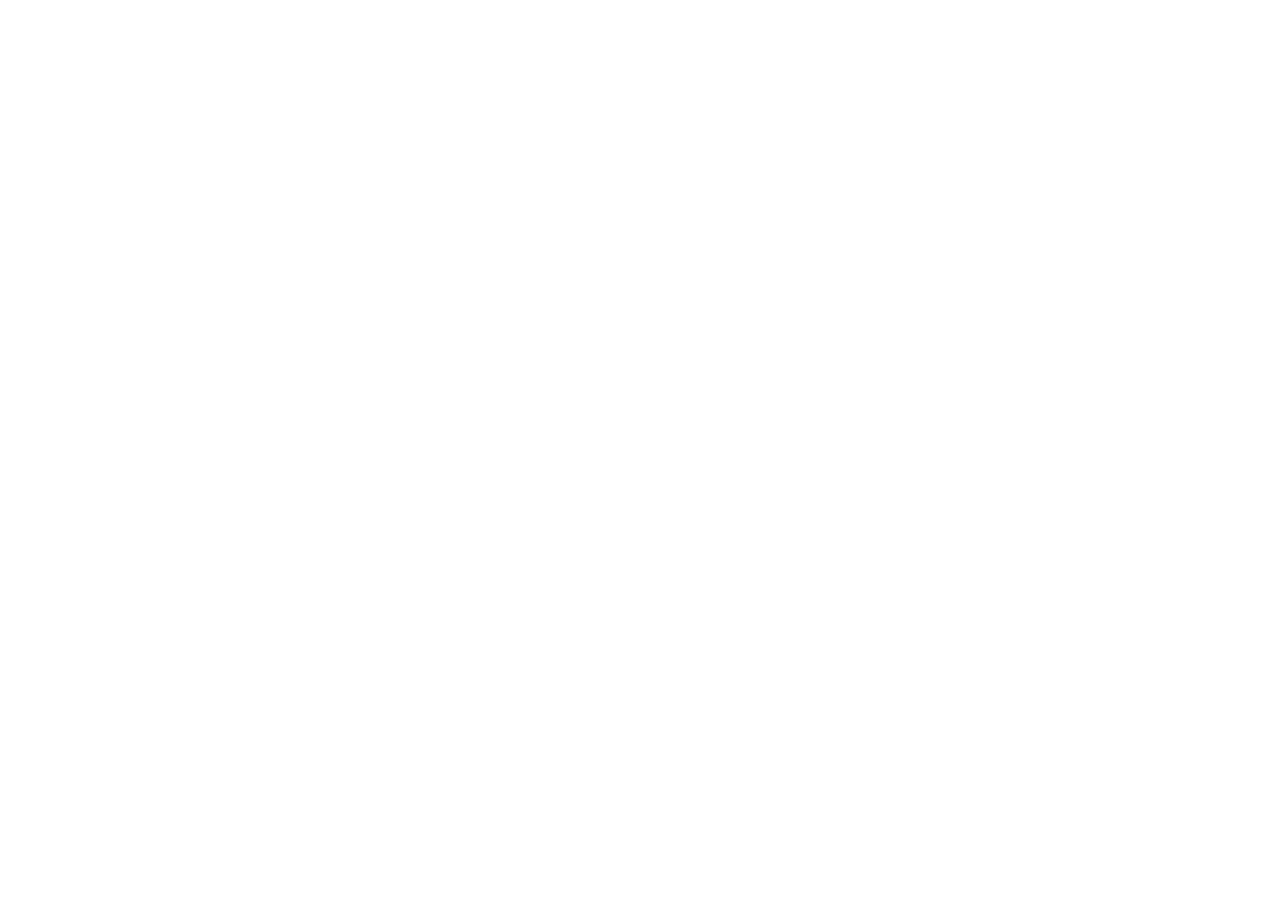
==== gallery.html @ 9cc8b52f "titlepagebasic" ====
<!DOCTYPE html>
<html lang="en">
  <head>
    <meta charset="utf-8" />
    <meta name="viewport" content="width=device-width, initial-scale=1" />
    <link rel="icon" href="https://glitch.com/favicon.ico" />

    <title>Hello world!</title>

    <!-- import the webpage's stylesheet
    <link rel="stylesheet" href="/style.css" />

    import the webpage's javascript file 
    <script src="/script.js" defer></script>-->
  </head>
  <body>
    
  </body>
</html>
---- style.css ----
/* a minimalist set of CSS resets */

:root{
    --deepred: #5f0006;
    --paleorange: #D9A681;
  }
  
  @import url('https://fonts.googleapis.com/css2?family=Raleway:wght@300&display=swap');
  
  /* default to border-box */
  html {
    box-sizing: border-box;
    font-size: 16px;
    margin: 0;
  }
  
  *, *:before, *:after {
    box-sizing: inherit;
  }
  
  /* adjust typography defaults */
  body {
    font-family: sans-serif;
    line-height: 1.5;
    margin: 0;
    background-color: white;
  }
  
  #bottomblock{
    background-color: var(--deepred);
    height: 20px;
    width: 100%;
    bottom: 0;
    position: fixed;
    margin: 0;
    padding: 0;
  }
  
  .halfcontent{
    position: relative;
    top: 80px;
    right: 0;
    height: 400px;
    width: 49%;
    background: white;
    float:left;
    margin: 0.5%;
  }
  
  .halftitle{
    width: 100%;
    height: 20%;
    right:0;
    top:0;
    font-family: 'Trebuchet MS', sans-serif;
    font-size: 2em;
    text-align: center;
  }
  
  .halftype{
    width: 100%;
    height: 80%;
    right:0;
  }
  
  .fullcontent{
    position: relative;
    right: 0;
    height: 400px;
    width: 99%;
    background: white;
    float:left;
    margin: 0.5%;
  }
  
  .fulltitle{
    width: 100%;
    height: 20%;
    right:0;
    top:0;
    font-family: 'Trebuchet MS', sans-serif;
    font-size: 2em;
    text-align: center;
  }
  
  .fulltype{
    width: 100%;
    height: 80%;
    right:0;
  }
  
  #header{
    background-color: var(--deepred);
    height: 80px;
    width: 100%;
    top: 0;
    position: fixed;
    margin: 0;
    padding: 0;
    z-index: 2;
    text-align: center;
    color: whitesmoke;
    font-family: 'Trebuchet MS', sans-serif;
    font-size: 3em;
  }

  #gallerysneak{
    height: 60%;
    margin: auto;
    position: absolute;
    left:0;
    right: 0;
    top: 10px;
    bottom: 0;
  }
  
  #logo{
    background-color: var(--deepred);
    height: 80px;
    width: 80px;
    top: 0;
    position: fixed;
    margin: 0;
    padding: 0;
    z-index: 2;
  }
  #footer{
    background-color: var(--deepred);
    height: 120px;
    width: 100%;
    position: relative;
    margin: 0;
    padding: 0;
    bottom: 0;
    float:left;
  }

  .button {
    background-color: #4CAF50; /* Green */
    border: none;
    color: white;
    padding: 16px 32px;
    text-align: center;
    text-decoration: none;
    display: inline-block;
    font-size: 16px;
    margin: 4px 2px;
    transition-duration: 0.4s;
    cursor: pointer;
    left: 50px;
  }
  
  .button1 {
    background-color: white; 
    color: black; 
    border: 2px solid var(--deepred);
  }
  
  .button1:hover {
    background-color: var(--deepred);
    color: white;
  }
  
  /* images and videos max out at full width */
  img,
  video {
    height: auto;
    max-width: 100%;
  }
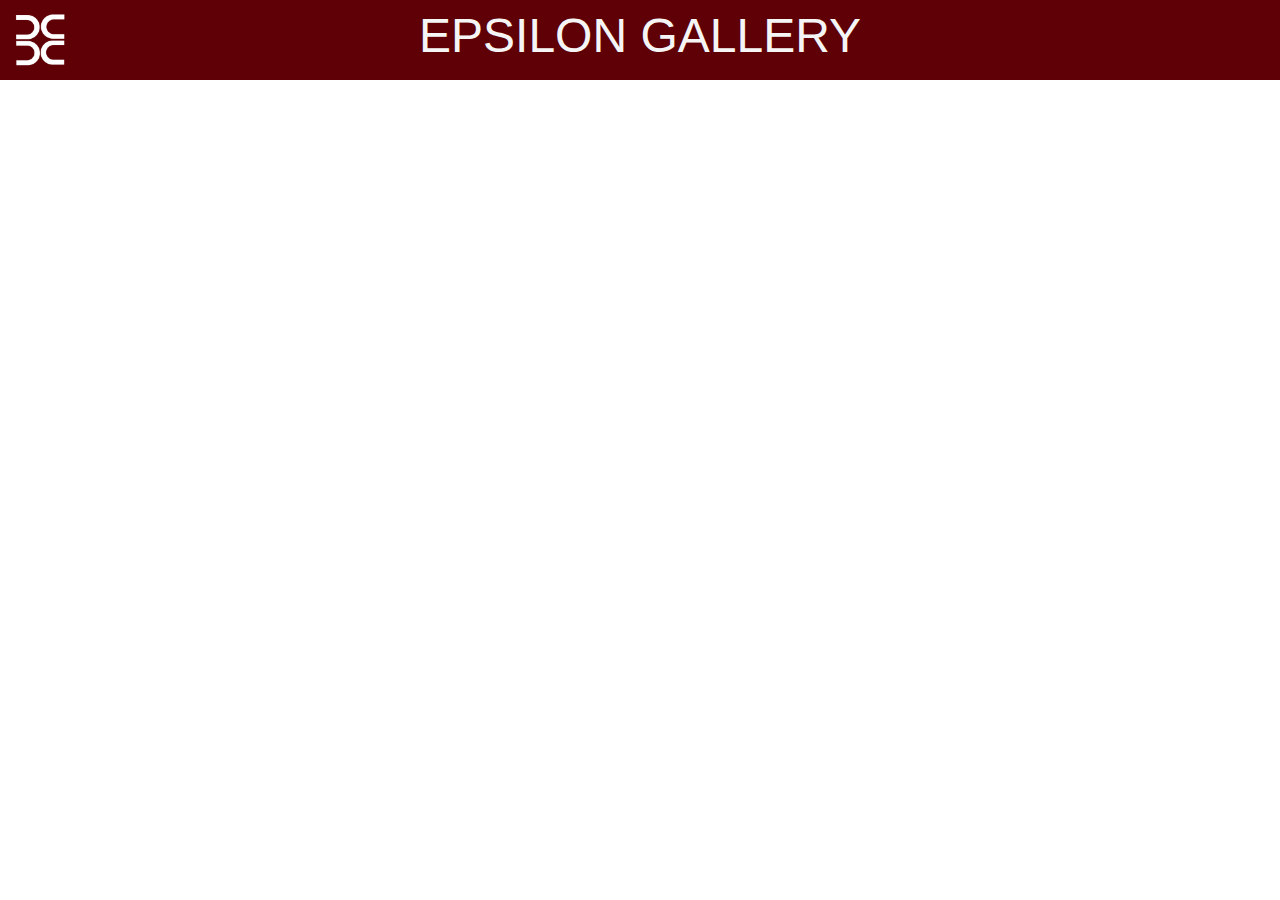
==== commit 1b031afd: "galleryupdate" ====
--- a/gallery.html
+++ b/gallery.html
@@ -3,17 +3,22 @@
   <head>
     <meta charset="utf-8" />
     <meta name="viewport" content="width=device-width, initial-scale=1" />
-    <link rel="icon" href="https://glitch.com/favicon.ico" />
+    <link rel="icon" href="assets/logo.png" />
 
     <title>Hello world!</title>
 
-    <!-- import the webpage's stylesheet
+    <!-- import the webpage's stylesheet -->
     <link rel="stylesheet" href="/style.css" />
 
-    import the webpage's javascript file 
+    <!-- import the webpage's javascript file 
     <script src="/script.js" defer></script>-->
   </head>
   <body>
-    
+    <div id="header">
+        <div id="logo">
+          <img src="assets/logo.png" max-width="20" max-height="20">
+        </div>
+        EPSILON GALLERY
+      </div>
   </body>
 </html>
